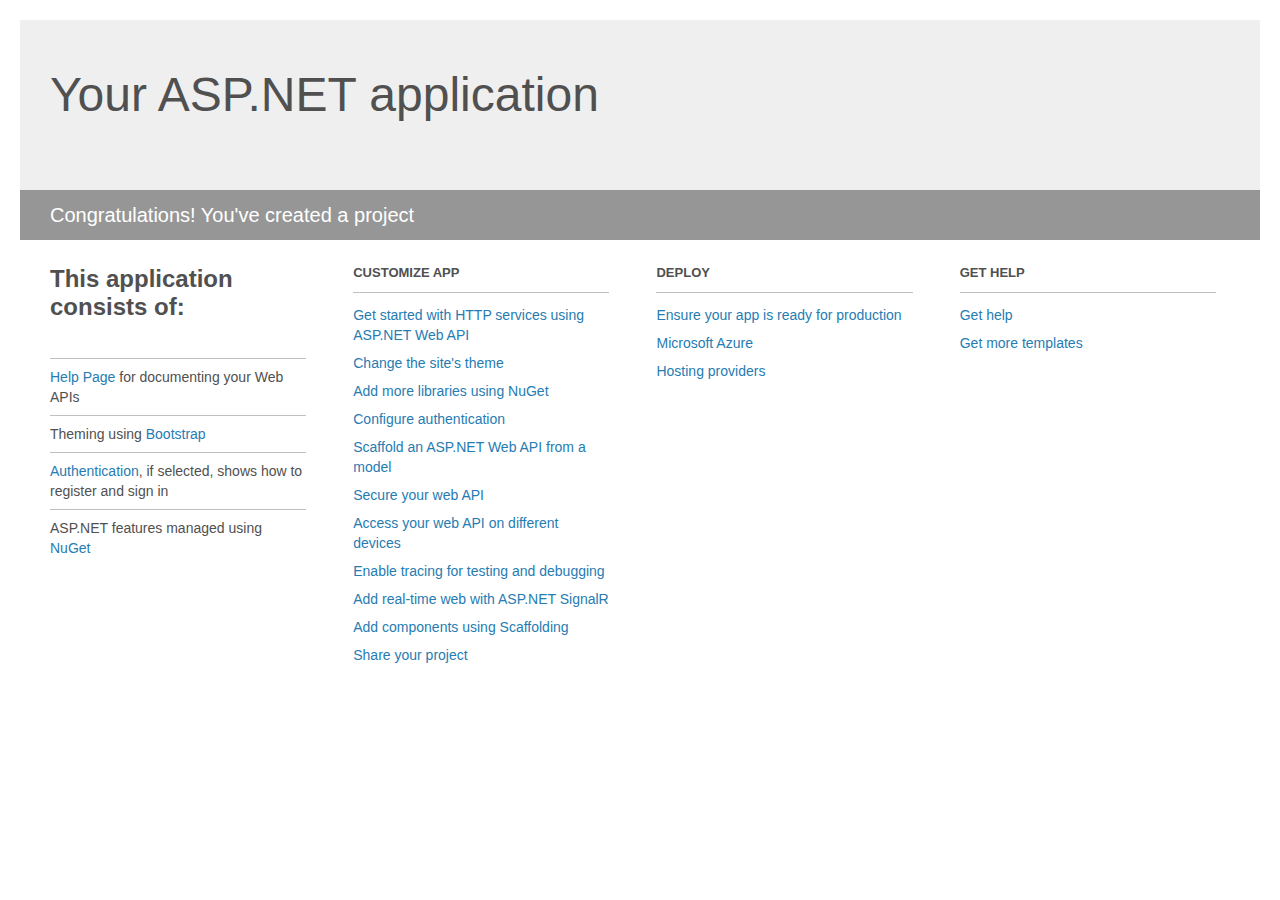
==== MoonlightGarden/Project_Readme.html @ 039b549d "Init project" ====
﻿<!DOCTYPE html>
<html lang="en">
<head>
    <meta charset="utf-8" />
    <title>Your ASP.NET application</title>
    <style>
        body {
            background: #fff;
            color: #505050;
            font: 14px 'Segoe UI', tahoma, arial, helvetica, sans-serif;
            margin: 20px;
            padding: 0;
        }

        #header {
            background: #efefef;
            padding: 0;
        }

        h1 {
            font-size: 48px;
            font-weight: normal;
            margin: 0;
            padding: 0 30px;
            line-height: 150px;
        }

        p {
            font-size: 20px;
            color: #fff;
            background: #969696;
            padding: 0 30px;
            line-height: 50px;
        }

        #main {
            padding: 5px 30px;
        }

        .section {
            width: 21.7%;
            float: left;
            margin: 0 0 0 4%;
        }

            .section h2 {
                font-size: 13px;
                text-transform: uppercase;
                margin: 0;
                border-bottom: 1px solid silver;
                padding-bottom: 12px;
                margin-bottom: 8px;
            }

            .section.first {
                margin-left: 0;
            }

                .section.first h2 {
                    font-size: 24px;
                    text-transform: none;
                    margin-bottom: 25px;
                    border: none;
                }

                .section.first li {
                    border-top: 1px solid silver;
                    padding: 8px 0;
                }

            .section.last {
                margin-right: 0;
            }

        ul {
            list-style: none;
            padding: 0;
            margin: 0;
            line-height: 20px;
        }

        li {
            padding: 4px 0;
        }

        a {
            color: #267cb2;
            text-decoration: none;
        }

            a:hover {
                text-decoration: underline;
            }
    </style>
</head>
<body>

    <div id="header">
        <h1>Your ASP.NET application</h1>
        <p>Congratulations! You've created a project</p>
    </div>

    <div id="main">
        <div class="section first">
            <h2>This application consists of:</h2>
            <ul>
                <li><a href="http://go.microsoft.com/fwlink/?LinkID=320956">Help Page</a> for documenting your Web APIs</li>
                <li>Theming using <a href="http://go.microsoft.com/fwlink/?LinkID=320754">Bootstrap</a></li>
                <li><a href="http://go.microsoft.com/fwlink/?LinkID=320957">Authentication</a>, if selected, shows how to register and sign in</li>
                <li>ASP.NET features managed using <a href="http://go.microsoft.com/fwlink/?LinkID=320958">NuGet</a></li>
            </ul>
        </div>

        <div class="section">
            <h2>Customize app</h2>
            <ul>
                <li><a href="http://go.microsoft.com/fwlink/?LinkID=320959">Get started with HTTP services using ASP.NET Web API</a></li>
                <li><a href="http://go.microsoft.com/fwlink/?LinkID=320960">Change the site's theme</a></li>
                <li><a href="http://go.microsoft.com/fwlink/?LinkID=320961">Add more libraries using NuGet</a></li>
                <li><a href="http://go.microsoft.com/fwlink/?LinkID=320962">Configure authentication</a></li>
                <li><a href="http://go.microsoft.com/fwlink/?LinkID=320963">Scaffold an ASP.NET Web API from a model</a></li>
                <li><a href="http://go.microsoft.com/fwlink/?LinkID=320964">Secure your web API</a></li>
                <li><a href="http://go.microsoft.com/fwlink/?LinkID=320965">Access your web API on different devices</a></li>
                <li><a href="http://go.microsoft.com/fwlink/?LinkID=320966">Enable tracing for testing and debugging</a></li>
                <li><a href="http://go.microsoft.com/fwlink/?LinkID=320765">Add real-time web with ASP.NET SignalR</a></li>
                <li><a href="http://go.microsoft.com/fwlink/?LinkID=320766">Add components using Scaffolding</a></li>
                <li><a href="http://go.microsoft.com/fwlink/?LinkID=320768">Share your project</a></li>
            </ul>
        </div>

        <div class="section">
            <h2>Deploy</h2>
            <ul>
                <li><a href="http://go.microsoft.com/fwlink/?LinkID=320769">Ensure your app is ready for production</a></li>
                <li><a href="http://go.microsoft.com/fwlink/?LinkID=320770">Microsoft Azure</a></li>
                <li><a href="http://go.microsoft.com/fwlink/?LinkID=320771">Hosting providers</a></li>
            </ul>
        </div>

        <div class="section last">
            <h2>Get help</h2>
            <ul>
                <li><a href="http://go.microsoft.com/fwlink/?LinkID=320772">Get help</a></li>
                <li><a href="http://go.microsoft.com/fwlink/?LinkID=320773">Get more templates</a></li>
            </ul>
        </div>
    </div>
</body>
</html>
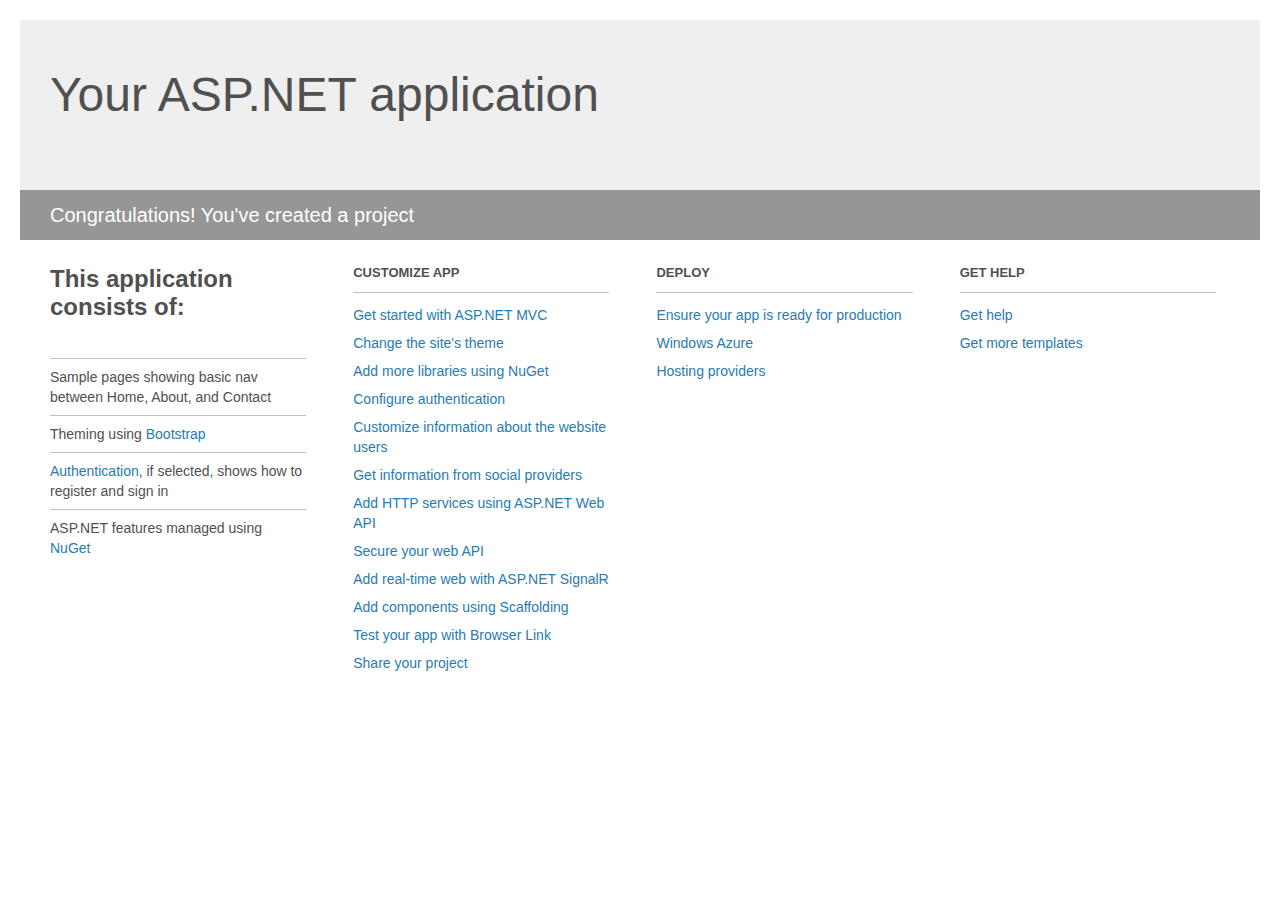
==== commit 79d0c2c2: "Add backup project" ====
--- a/MoonlightGarden/Project_Readme.html
+++ b/MoonlightGarden/Project_Readme.html
@@ -104,26 +104,27 @@
         <div class="section first">
             <h2>This application consists of:</h2>
             <ul>
-                <li><a href="http://go.microsoft.com/fwlink/?LinkID=320956">Help Page</a> for documenting your Web APIs</li>
+                <li>Sample pages showing basic nav between Home, About, and Contact</li>
                 <li>Theming using <a href="http://go.microsoft.com/fwlink/?LinkID=320754">Bootstrap</a></li>
-                <li><a href="http://go.microsoft.com/fwlink/?LinkID=320957">Authentication</a>, if selected, shows how to register and sign in</li>
-                <li>ASP.NET features managed using <a href="http://go.microsoft.com/fwlink/?LinkID=320958">NuGet</a></li>
+                <li><a href="http://go.microsoft.com/fwlink/?LinkID=320755">Authentication</a>, if selected, shows how to register and sign in</li>
+                <li>ASP.NET features managed using <a href="http://go.microsoft.com/fwlink/?LinkID=320756">NuGet</a></li>
             </ul>
         </div>
 
         <div class="section">
             <h2>Customize app</h2>
             <ul>
-                <li><a href="http://go.microsoft.com/fwlink/?LinkID=320959">Get started with HTTP services using ASP.NET Web API</a></li>
-                <li><a href="http://go.microsoft.com/fwlink/?LinkID=320960">Change the site's theme</a></li>
-                <li><a href="http://go.microsoft.com/fwlink/?LinkID=320961">Add more libraries using NuGet</a></li>
-                <li><a href="http://go.microsoft.com/fwlink/?LinkID=320962">Configure authentication</a></li>
-                <li><a href="http://go.microsoft.com/fwlink/?LinkID=320963">Scaffold an ASP.NET Web API from a model</a></li>
-                <li><a href="http://go.microsoft.com/fwlink/?LinkID=320964">Secure your web API</a></li>
-                <li><a href="http://go.microsoft.com/fwlink/?LinkID=320965">Access your web API on different devices</a></li>
-                <li><a href="http://go.microsoft.com/fwlink/?LinkID=320966">Enable tracing for testing and debugging</a></li>
+                <li><a href="http://go.microsoft.com/fwlink/?LinkID=320757">Get started with ASP.NET MVC</a></li>
+                <li><a href="http://go.microsoft.com/fwlink/?LinkID=320758">Change the site's theme</a></li>
+                <li><a href="http://go.microsoft.com/fwlink/?LinkID=320759">Add more libraries using NuGet</a></li>
+                <li><a href="http://go.microsoft.com/fwlink/?LinkID=320760">Configure authentication</a></li>
+                <li><a href="http://go.microsoft.com/fwlink/?LinkID=320761">Customize information about the website users</a></li>
+                <li><a href="http://go.microsoft.com/fwlink/?LinkID=320762">Get information from social providers</a></li>
+                <li><a href="http://go.microsoft.com/fwlink/?LinkID=320763">Add HTTP services using ASP.NET Web API</a></li>
+                <li><a href="http://go.microsoft.com/fwlink/?LinkID=320764">Secure your web API</a></li>
                 <li><a href="http://go.microsoft.com/fwlink/?LinkID=320765">Add real-time web with ASP.NET SignalR</a></li>
                 <li><a href="http://go.microsoft.com/fwlink/?LinkID=320766">Add components using Scaffolding</a></li>
+                <li><a href="http://go.microsoft.com/fwlink/?LinkID=320767">Test your app with Browser Link</a></li>
                 <li><a href="http://go.microsoft.com/fwlink/?LinkID=320768">Share your project</a></li>
             </ul>
         </div>
@@ -132,7 +133,7 @@
             <h2>Deploy</h2>
             <ul>
                 <li><a href="http://go.microsoft.com/fwlink/?LinkID=320769">Ensure your app is ready for production</a></li>
-                <li><a href="http://go.microsoft.com/fwlink/?LinkID=320770">Microsoft Azure</a></li>
+                <li><a href="http://go.microsoft.com/fwlink/?LinkID=320770">Windows Azure</a></li>
                 <li><a href="http://go.microsoft.com/fwlink/?LinkID=320771">Hosting providers</a></li>
             </ul>
         </div>
@@ -145,5 +146,6 @@
             </ul>
         </div>
     </div>
+
 </body>
-</html>
+</html>